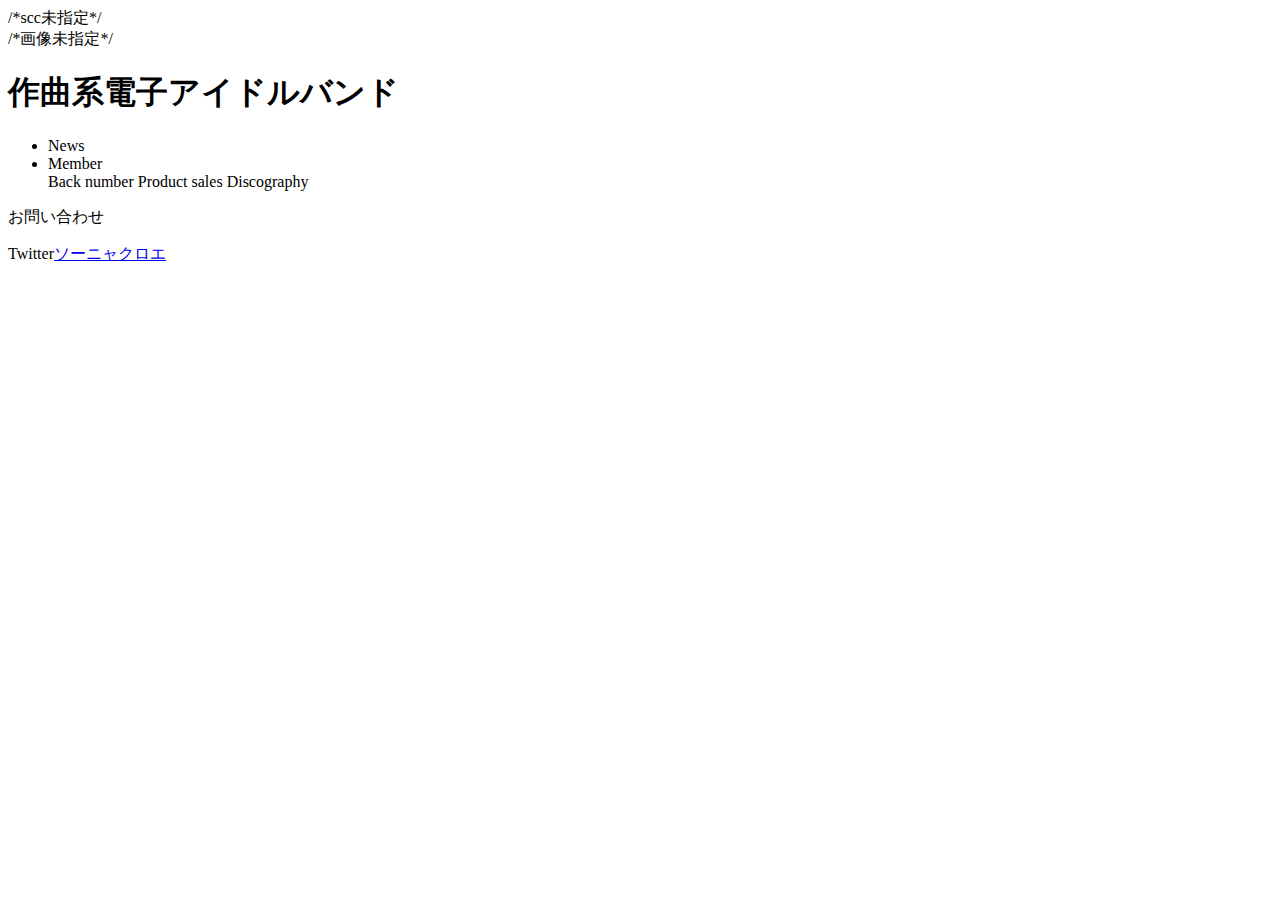
==== index.html @ 7019eb55 "進捗1" ====
<!DOCTYPE html>
<html>
  <head>
    <meta charset="utf-8">
    <title>PRA-LINE</title>
    
    /*scc未指定*/
    <link rel="index" href="">
  
  </head>
 
  <body>
    <div class="header">
      /*画像未指定*/
      <img src="">
      <h1 class="title">作曲系電子アイドルバンド</h1>
    </div>
    <div class="mein">
       <ul> 
        <li>News</li>
        <li>Member</li>
        <li">Back number</li>
        <li">Product sales</li>
        <li">Discography</li>
       </ul>
    </div>
    <div class="footer">
      <P>お問い合わせ</P>
      <p>Twitter<a href="https://twitter.com/Sonyakuroe">ソーニャクロエ</a></p>
    </div>
  </body>
</html>
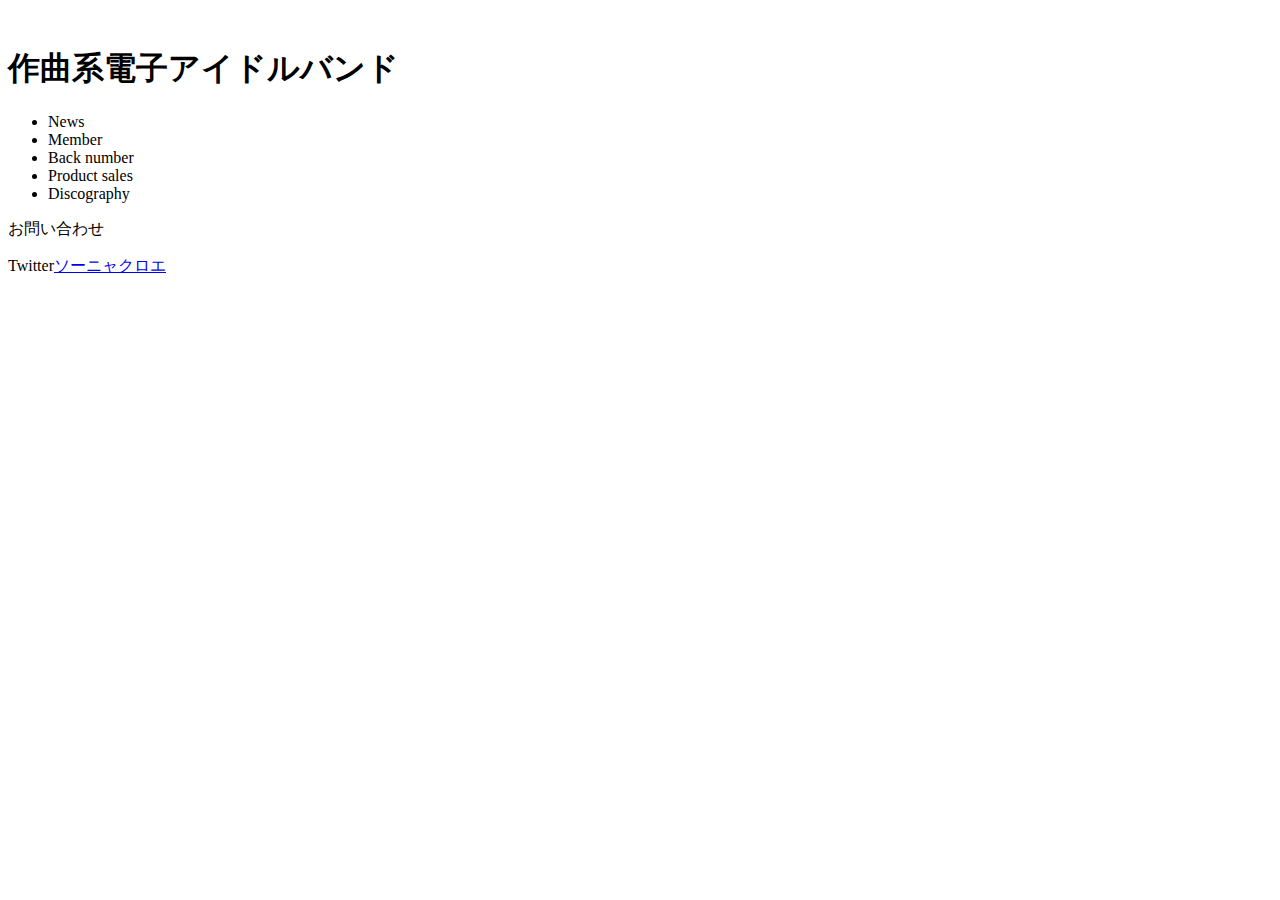
==== commit 94f563f1: "進捗2" ====
--- a/index.html
+++ b/index.html
@@ -4,14 +4,14 @@
     <meta charset="utf-8">
     <title>PRA-LINE</title>
     
-    /*scc未指定*/
+    <!-- css未指定 -->
     <link rel="index" href="">
   
   </head>
  
   <body>
     <div class="header">
-      /*画像未指定*/
+      <!-- 画像未指定 -->
       <img src="">
       <h1 class="title">作曲系電子アイドルバンド</h1>
     </div>
@@ -19,9 +19,9 @@
        <ul> 
         <li>News</li>
         <li>Member</li>
-        <li">Back number</li>
-        <li">Product sales</li>
-        <li">Discography</li>
+        <li>Back number</li>
+        <li>Product sales</li>
+        <li>Discography</li>
        </ul>
     </div>
     <div class="footer">
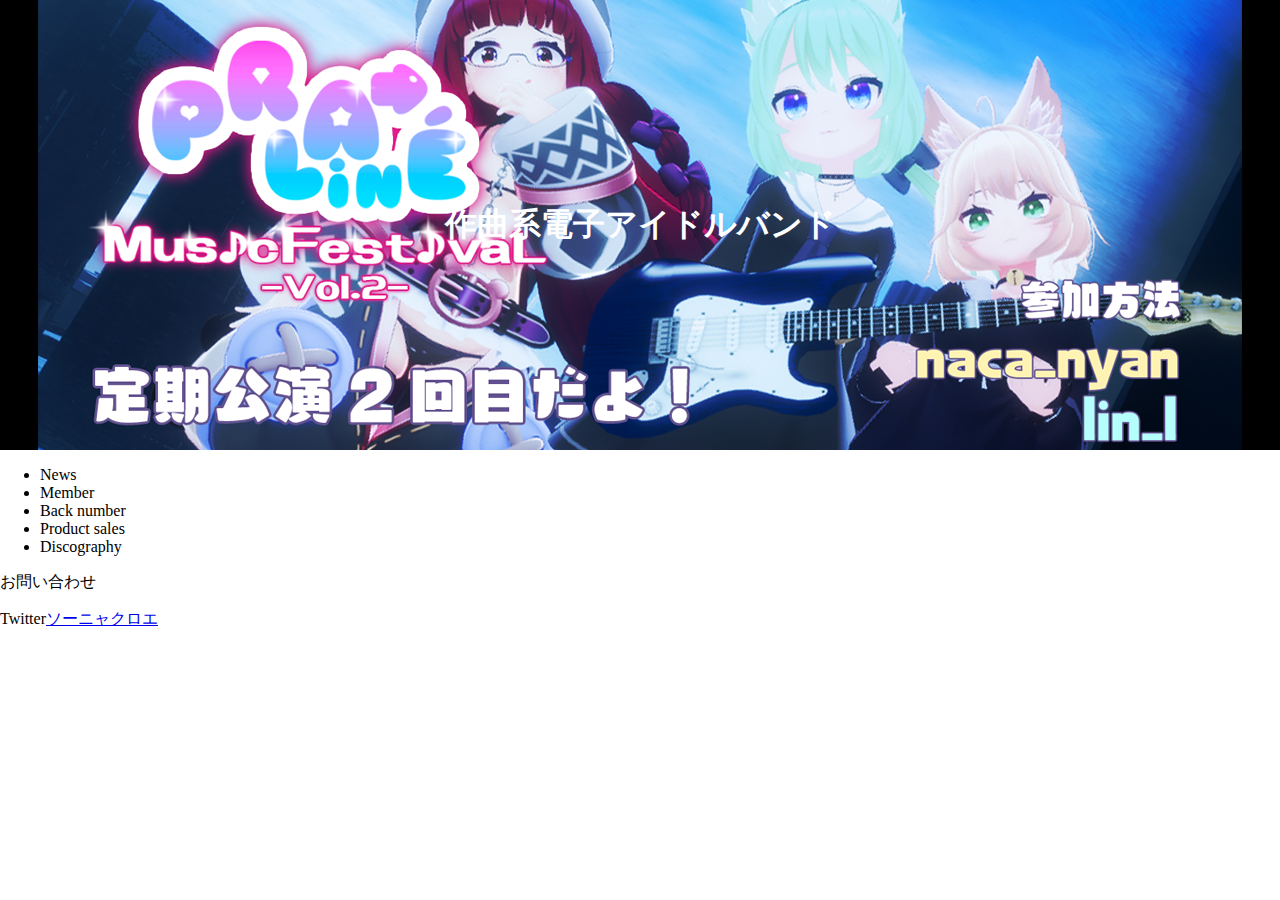
==== commit 82d44840: "Co-authored-by: なかにゃん <naca-nyan@users.noreply.github.com>" ====
--- a/index.html
+++ b/index.html
@@ -5,14 +5,13 @@
     <title>PRA-LINE</title>
     
     <!-- css未指定 -->
-    <link rel="index" href="">
+    <link rel="stylesheet" href="./index.css">
   
   </head>
  
   <body>
     <div class="header">
       <!-- 画像未指定 -->
-      <img src="">
       <h1 class="title">作曲系電子アイドルバンド</h1>
     </div>
     <div class="mein">
--- a/index.css
+++ b/index.css
@@ -0,0 +1,19 @@
+html, body {
+    padding: 0;
+    margin: 0;
+}
+.header {
+    width: 100vw;
+    background-image: url('./img/Mfes2_169.png');
+    background-size: cover;
+    background-repeat: no-repeat;
+}
+
+.header h1 {
+    margin: 0;
+    display: flex;
+    justify-content: center;
+    align-items: center;
+    height: 450px;
+    color: white;
+}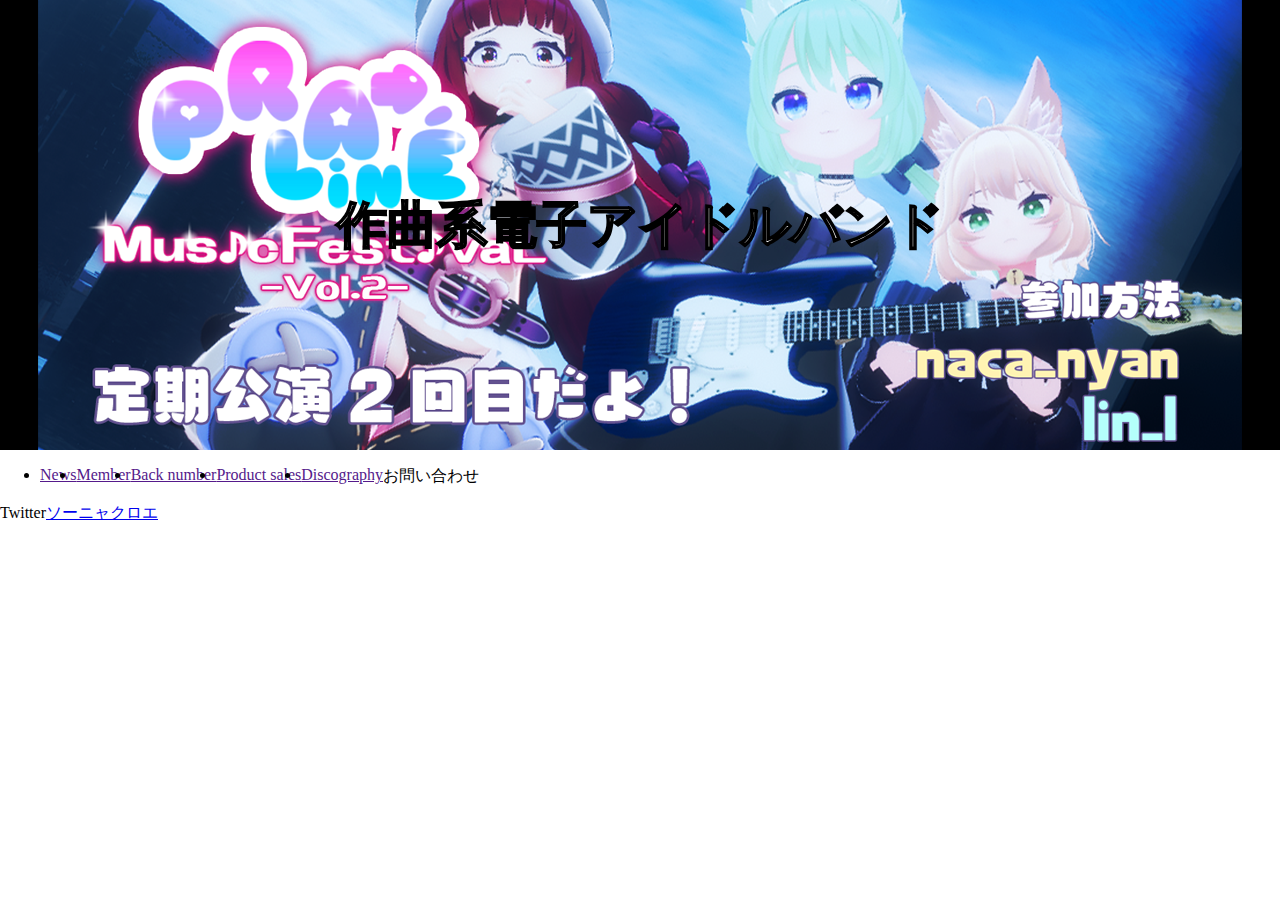
==== commit e13a84ba: "進捗7" ====
--- a/index.html
+++ b/index.html
@@ -4,7 +4,6 @@
     <meta charset="utf-8">
     <title>PRA-LINE</title>
     
-    <!-- css未指定 -->
     <link rel="stylesheet" href="./index.css">
   
   </head>
@@ -14,15 +13,17 @@
       <!-- 画像未指定 -->
       <h1 class="title">作曲系電子アイドルバンド</h1>
     </div>
+
     <div class="mein">
        <ul> 
-        <li>News</li>
-        <li>Member</li>
-        <li>Back number</li>
-        <li>Product sales</li>
-        <li>Discography</li>
+        <li><a href="">News</a></li>
+        <li><a href="">Member</a></li>
+        <li><a href="">Back number</a></li>
+        <li><a href="">Product sales</a></li>
+        <li><a href="">Discography</a></li>
        </ul>
     </div>
+
     <div class="footer">
       <P>お問い合わせ</P>
       <p>Twitter<a href="https://twitter.com/Sonyakuroe">ソーニャクロエ</a></p>
--- a/index.css
+++ b/index.css
@@ -15,5 +15,16 @@
     justify-content: center;
     align-items: center;
     height: 450px;
+    font-family: serif;
+    font-size: 50px;
     color: white;
+    -webkit-text-stroke: 2px rgb(0, 0, 0);
+}
+
+
+.mein li{
+    float: left;
+    margin: 20 30;
+    
+
 }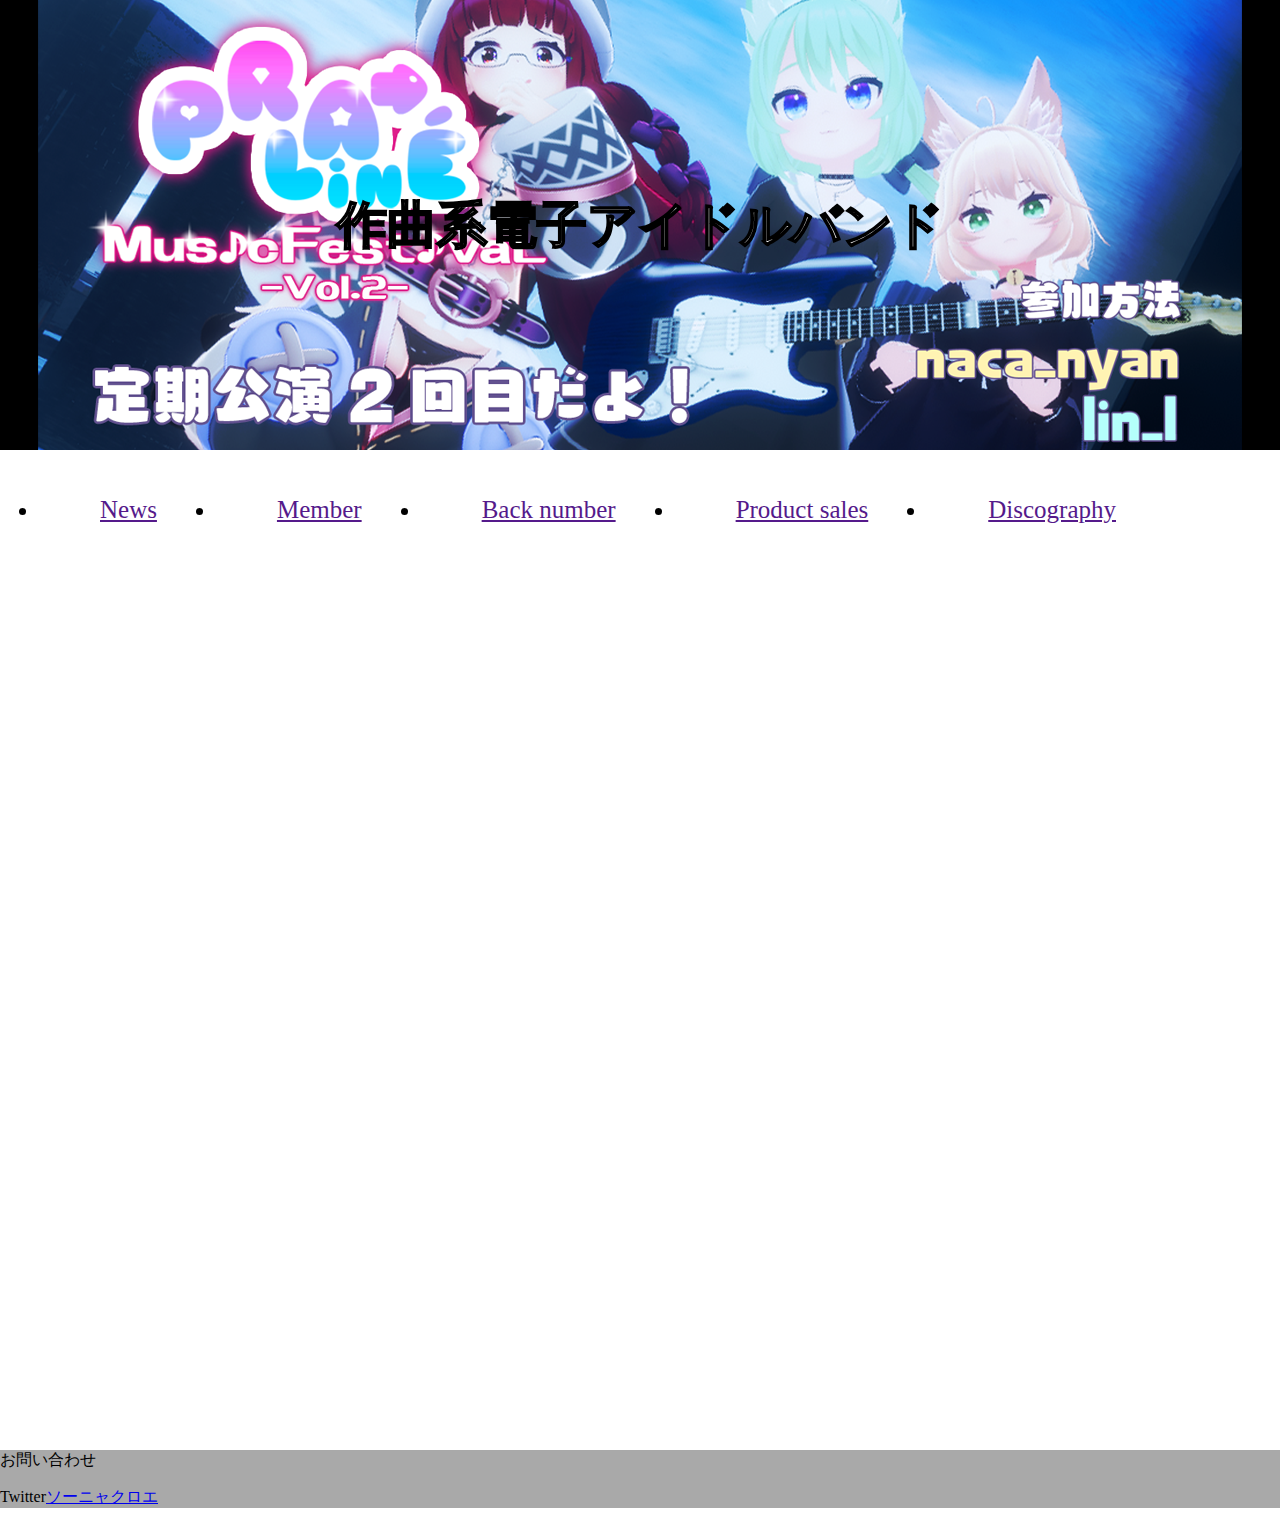
==== commit d637325c: "進捗8" ====
--- a/index.html
+++ b/index.html
@@ -15,6 +15,8 @@
     </div>
 
     <div class="mein">
+
+      <div class="link">
        <ul> 
         <li><a href="">News</a></li>
         <li><a href="">Member</a></li>
@@ -22,6 +24,9 @@
         <li><a href="">Product sales</a></li>
         <li><a href="">Discography</a></li>
        </ul>
+      </div>
+
+
     </div>
 
     <div class="footer">
--- a/index.css
+++ b/index.css
@@ -24,7 +24,12 @@
 
 .mein li{
     float: left;
-    margin: 20 30;
-    
+    padding:30px 60px;
+    font-size: 25px;
 
+}
+
+.footer{
+    background-color: darkgrey;
+    margin-top: 1000px;
 }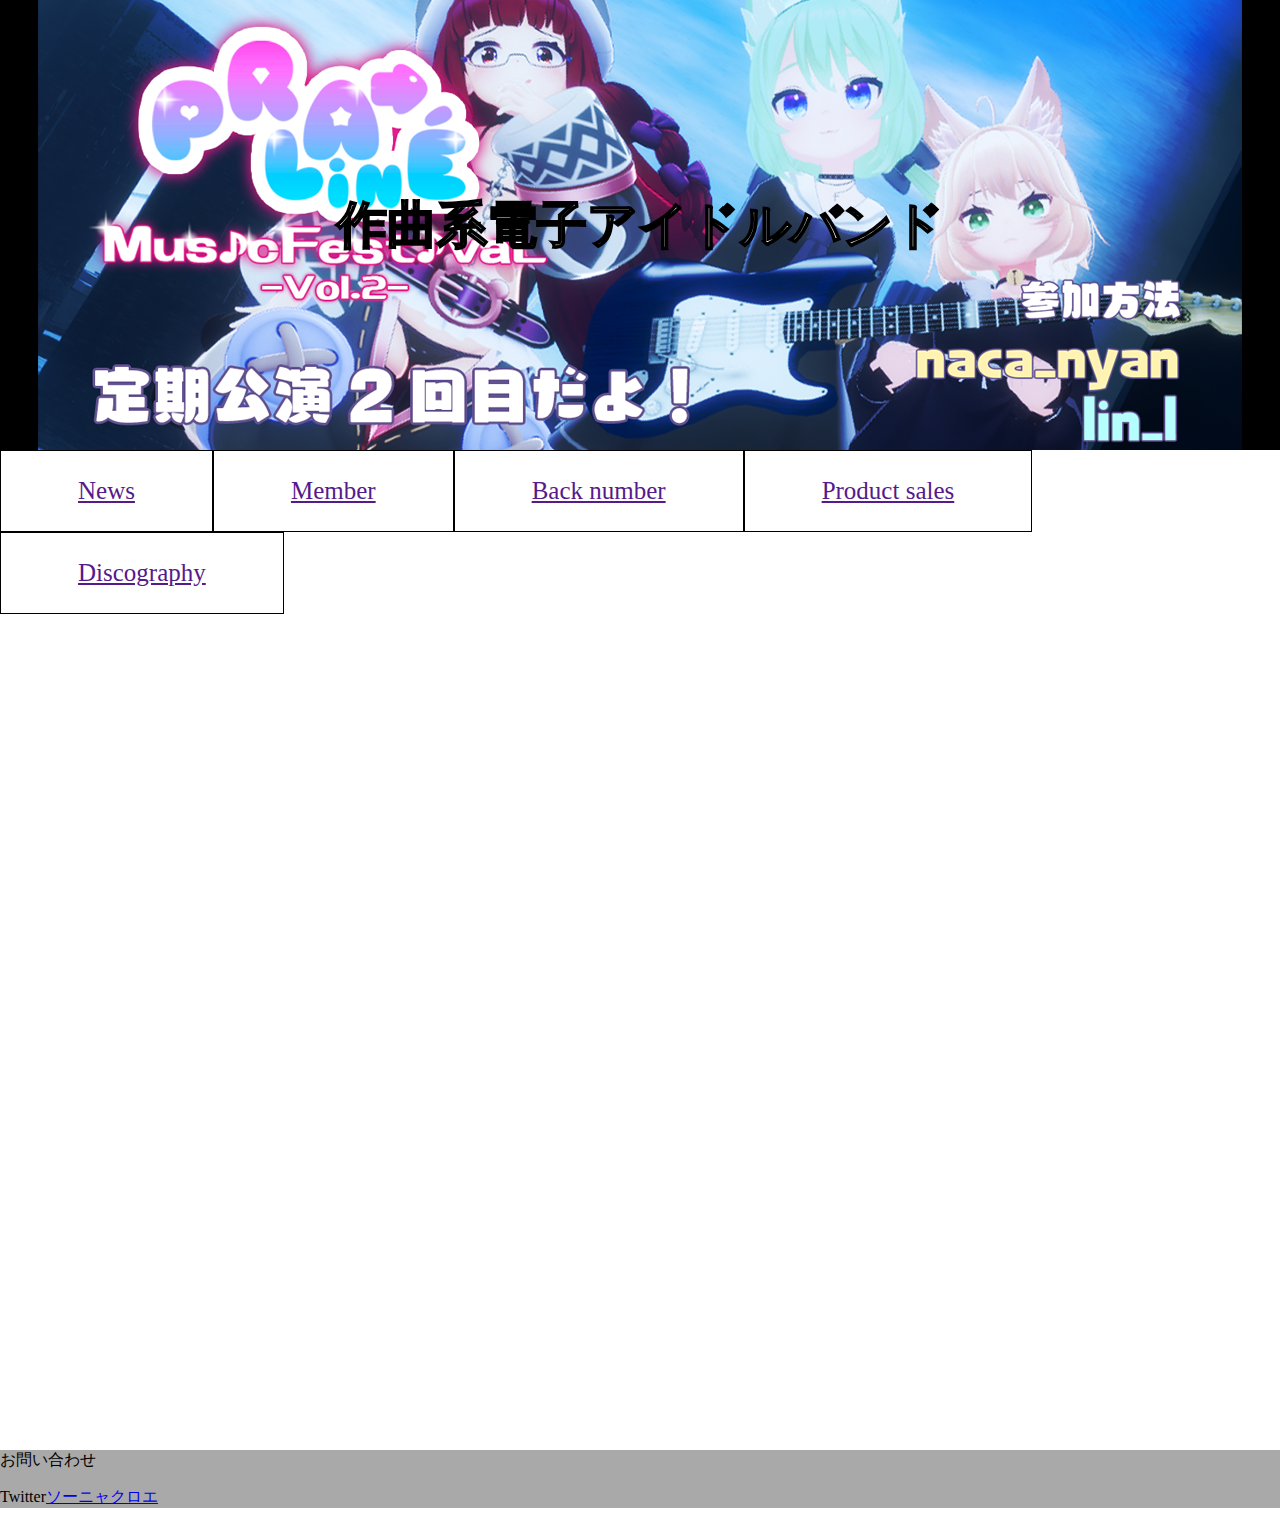
==== commit 81d30f1f: "進捗10" ====
--- a/index.html
+++ b/index.html
@@ -14,16 +14,16 @@
       <h1 class="title">作曲系電子アイドルバンド</h1>
     </div>
 
-    <div class="mein">
+    <div class="main">
 
       <div class="link">
-       <ul> 
-        <li><a href="">News</a></li>
-        <li><a href="">Member</a></li>
-        <li><a href="">Back number</a></li>
-        <li><a href="">Product sales</a></li>
-        <li><a href="">Discography</a></li>
-       </ul>
+        
+        <a href="">News</a>
+        <a href="">Member</a>
+        <a href="">Back number</a>
+        <a href="">Product sales</a>
+        <a href="">Discography</a>
+
       </div>
 
 
--- a/index.css
+++ b/index.css
@@ -22,14 +22,21 @@
 }
 
 
-.mein li{
+.link a{
     float: left;
-    padding:30px 60px;
+    padding:25px 77px;
     font-size: 25px;
+    border:1px solid black;
+    line-height: 30px;
+    width: auto;
 
 }
+
+
+
 
 .footer{
     background-color: darkgrey;
     margin-top: 1000px;
-}+}
+
